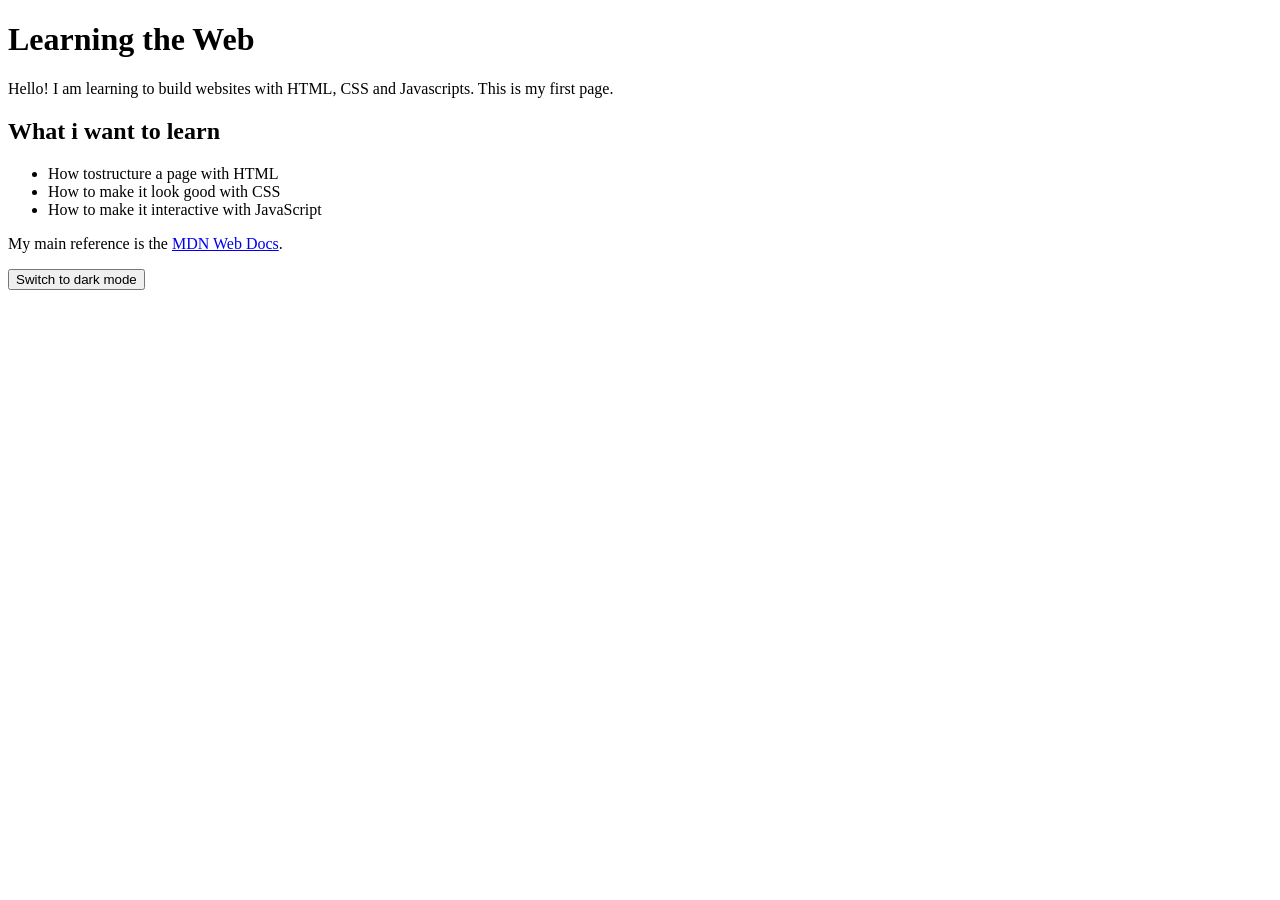
==== index.html @ 377dafb2 "Adding first website structure" ====
<!doctype html> 
<html>
	<head>
		<meta charset='utf-8' />
		<meta name="viewport" content="width=device-width, initial-scale=1" />
		<title>Learning the Web</title>
		<link rel="stylesheet" href="css/style.css" />
		<script src="js/main.js" defer></script>
	</head>
	
	<body>
		<h1>Learning the Web</h1>
		<p>
			Hello! I am learning to build websites with HTML, CSS and Javascripts. 
			This is my first page. 
		</p>
		
		<h2>What i want to learn</h2>
		<ul>
			<li>How tostructure a page with HTML</li>
			<li>How to make it look good with CSS</li>
			<li>How to make it interactive with JavaScript</li>
		</ul>
		
		<p>
			My main reference is the 
			<a href="https://developer.mozilla.org/">MDN Web Docs</a>.
		</p>
		
		<button id="theme-toggle" type="button">Switch to dark mode</button>
	</body>
</html>
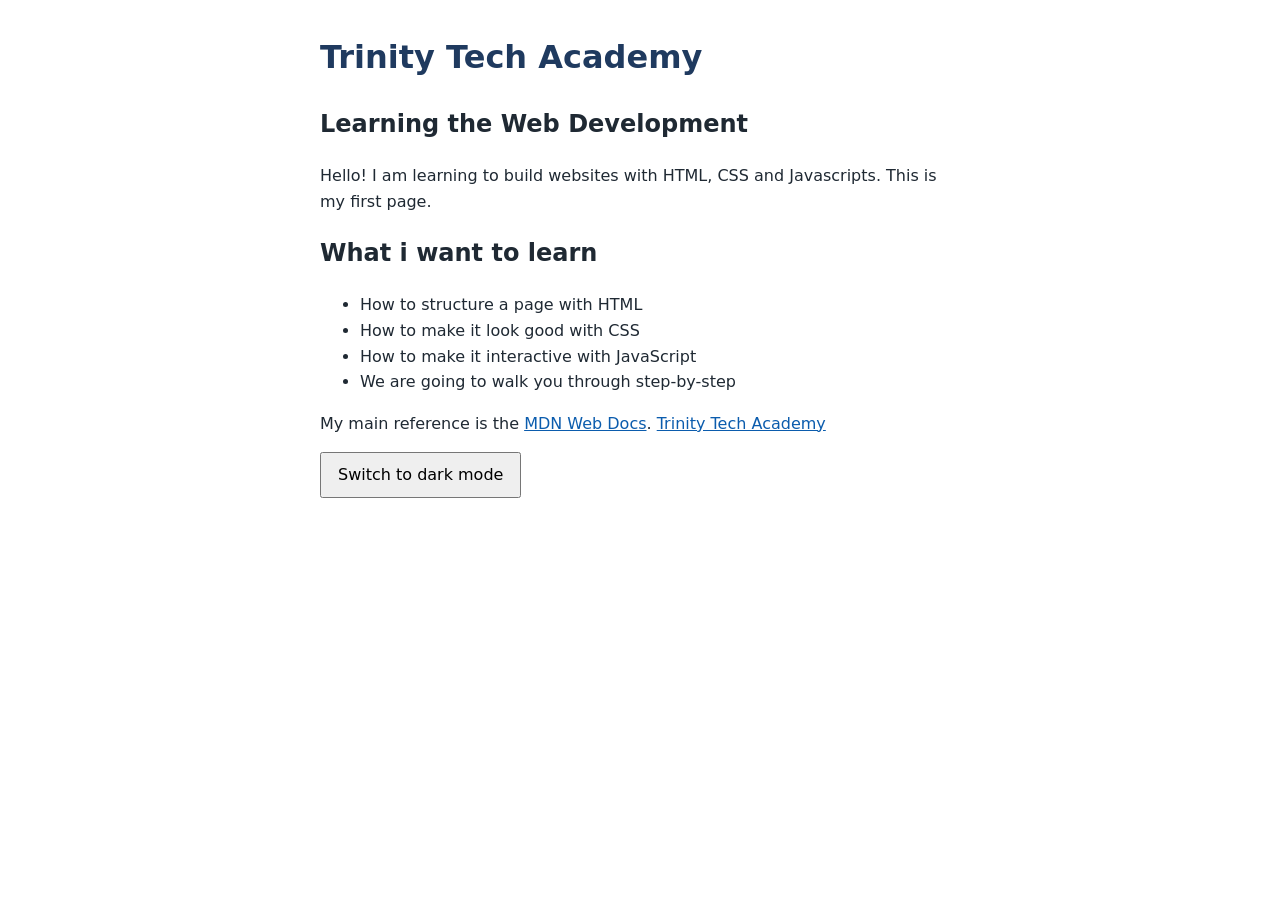
==== commit 62c6b27a: "Modified index.html" ====
--- a/index.html
+++ b/index.html
@@ -1,32 +1,34 @@
-<!doctype html> 
+<!doctype html>
 <html>
-	<head>
-		<meta charset='utf-8' />
-		<meta name="viewport" content="width=device-width, initial-scale=1" />
-		<title>Learning the Web</title>
-		<link rel="stylesheet" href="css/style.css" />
-		<script src="js/main.js" defer></script>
-	</head>
-	
-	<body>
-		<h1>Learning the Web</h1>
-		<p>
-			Hello! I am learning to build websites with HTML, CSS and Javascripts. 
-			This is my first page. 
-		</p>
-		
-		<h2>What i want to learn</h2>
-		<ul>
-			<li>How tostructure a page with HTML</li>
-			<li>How to make it look good with CSS</li>
-			<li>How to make it interactive with JavaScript</li>
-		</ul>
-		
-		<p>
-			My main reference is the 
-			<a href="https://developer.mozilla.org/">MDN Web Docs</a>.
-		</p>
-		
-		<button id="theme-toggle" type="button">Switch to dark mode</button>
-	</body>
+  <head>
+    <meta charset="utf-8" />
+    <meta name="viewport" content="width=device-width, initial-scale=1" />
+    <title>Trinity Tech Academy</title>
+    <link rel="stylesheet" href="css/style.css" />
+    <script src="js/main.js" defer></script>
+  </head>
+
+  <body>
+    <h1>Trinity Tech Academy</h1>
+    <h2>Learning the Web Development</h2>
+    <p>
+      Hello! I am learning to build websites with HTML, CSS and Javascripts.
+      This is my first page.
+    </p>
+    <h2>What i want to learn</h2>
+    <ul>
+      <li>How to structure a page with HTML</li>
+      <li>How to make it look good with CSS</li>
+      <li>How to make it interactive with JavaScript</li>
+      <li>We are going to walk you through step-by-step</li>
+    </ul>
+
+    <p>
+      My main reference is the
+      <a href="https://developer.mozilla.org/">MDN Web Docs</a>.
+      <a href="https://github.com/amakundisamuelbako">Trinity Tech Academy </a>
+    </p>
+
+    <button id="theme-toggle" type="button">Switch to dark mode</button>
+  </body>
 </html>
--- a/css/style.css
+++ b/css/style.css
@@ -0,0 +1,33 @@
+body {
+	font-family: system-ui, sans-serif;
+	line-height: 1.6;
+	max-width: 40rem;
+	margin: 2rem auto;
+	padding: 0 1rem;
+	color: #1f2933;
+	background-color: #ffffff;
+}
+
+h1 {
+	color: #1f3a5f;
+}
+
+a {
+	color: #0b5cad;
+}
+
+button {
+	font: inherit;
+	padding: 0.5rem 1rem; 
+	cursor: pointer;
+}
+
+body.dark {
+	color: #e4e7eb;
+	background-color: #17202a;
+}
+
+body.dark h1, 
+body.dark a {
+	color: #9ecbff;
+}
